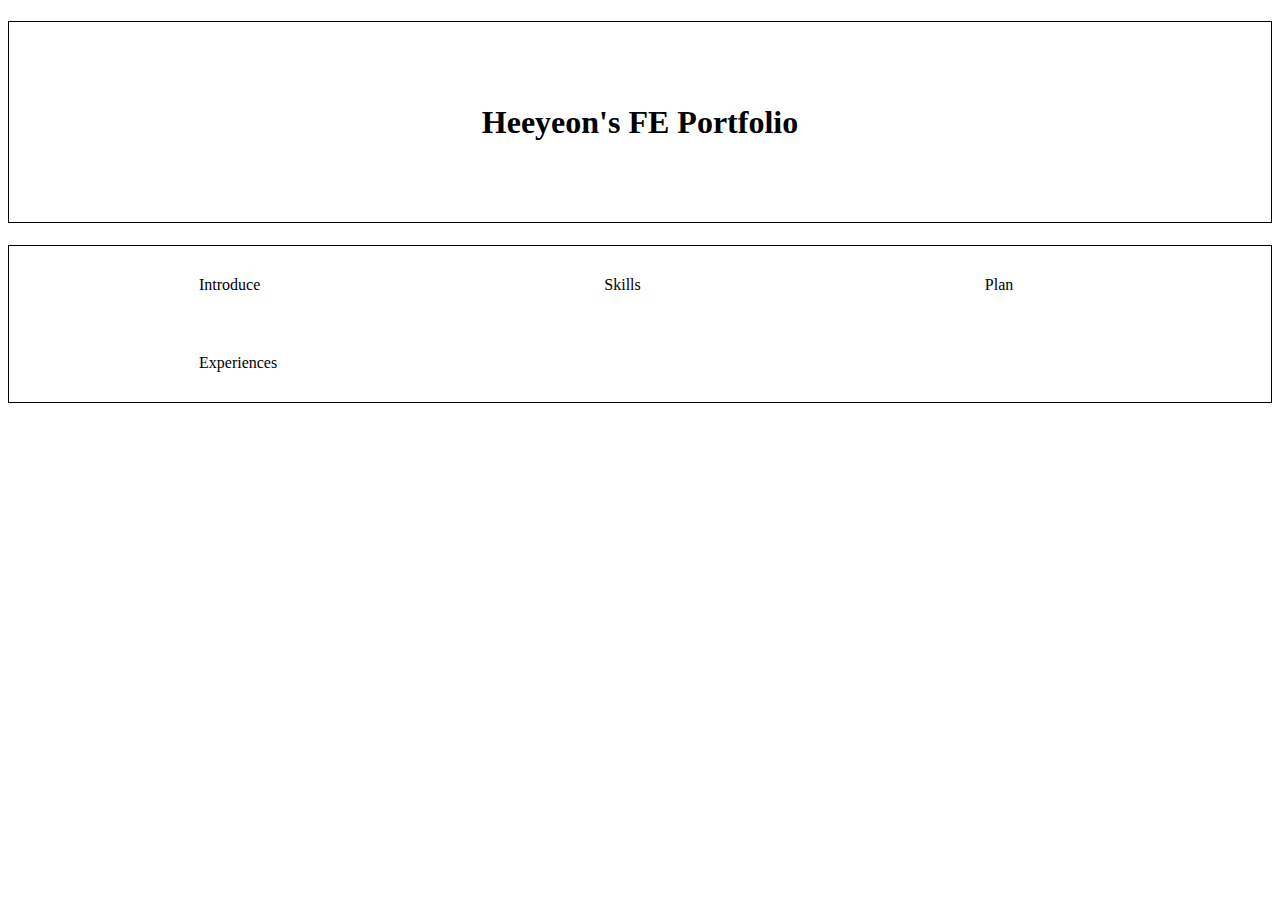
==== main.html @ f1e89cad "2020.08.23_1.2" ====
<!DOCTYPE html>
<html lang="en">

<head>
    <meta charset="UTF-8">
    <meta name="viewport" content="width=device-width, initial-scale=1.0">
    <title>Heeyeon's FE Portfolio</title>
    <link rel="stylesheet" href="style.css">
</head>
<body>
    <h1>Heeyeon's FE Portfolio</h1>
    <li>
        <ul>Introduce</ul>
        <ul>Skills</ul>
        <ul>Plan</ul>
        <ul>Experiences</ul>
    </li>
</body>
</html>
---- style.css ----
h1{
    text-align: center;
    border: 1px solid #000;
    height: 200px;
    line-height: 200px;
}
li{
    list-style: none;
    border: 1px solid #000;
    position: relative;
}
ul{
    display: inline-block;
    margin: 30px 150px;
}
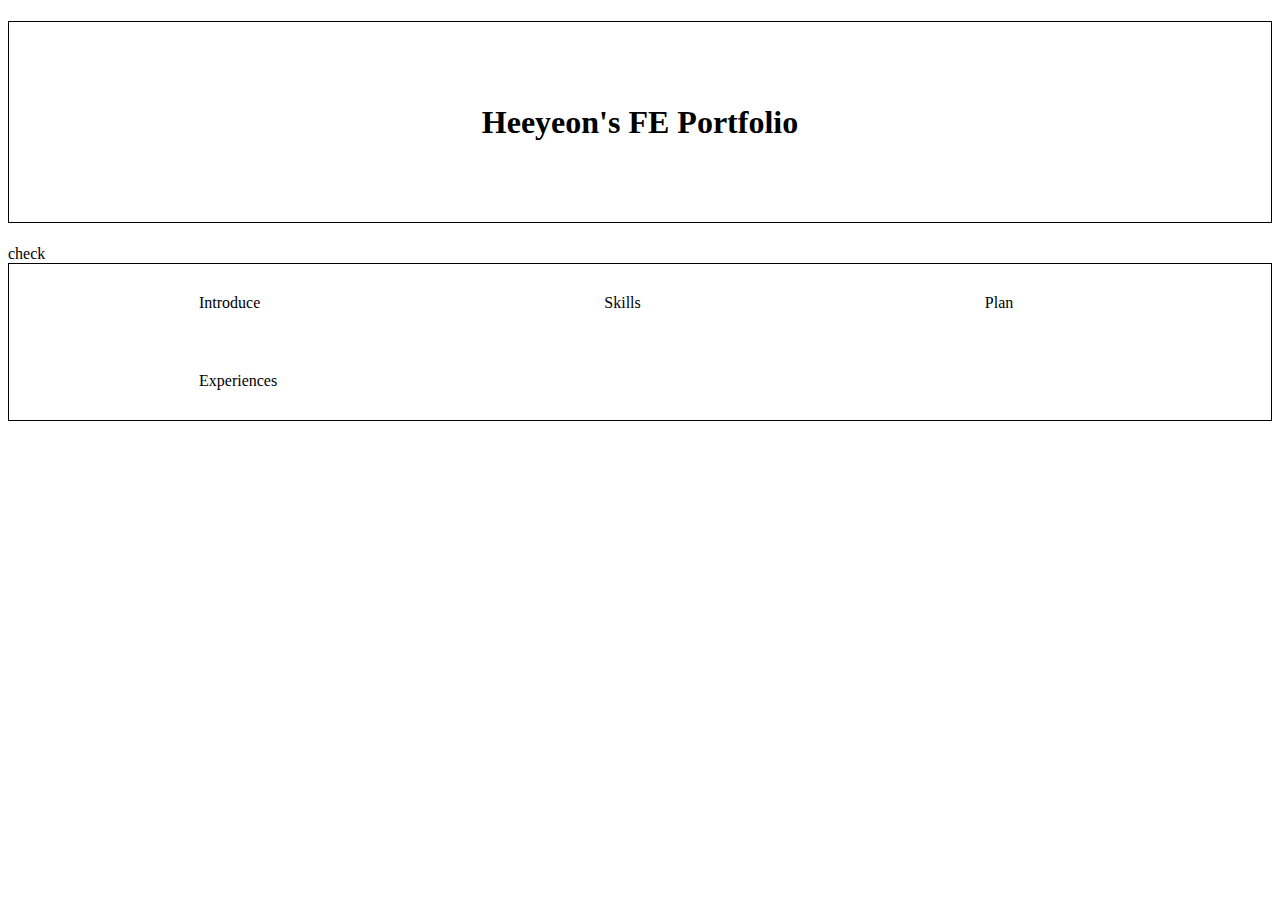
==== commit 74f19520: "Update main.html" ====
--- a/main.html
+++ b/main.html
@@ -9,6 +9,7 @@
 </head>
 <body>
     <h1>Heeyeon's FE Portfolio</h1>
+    check
     <li>
         <ul>Introduce</ul>
         <ul>Skills</ul>
@@ -16,4 +17,4 @@
         <ul>Experiences</ul>
     </li>
 </body>
-</html>+</html>
